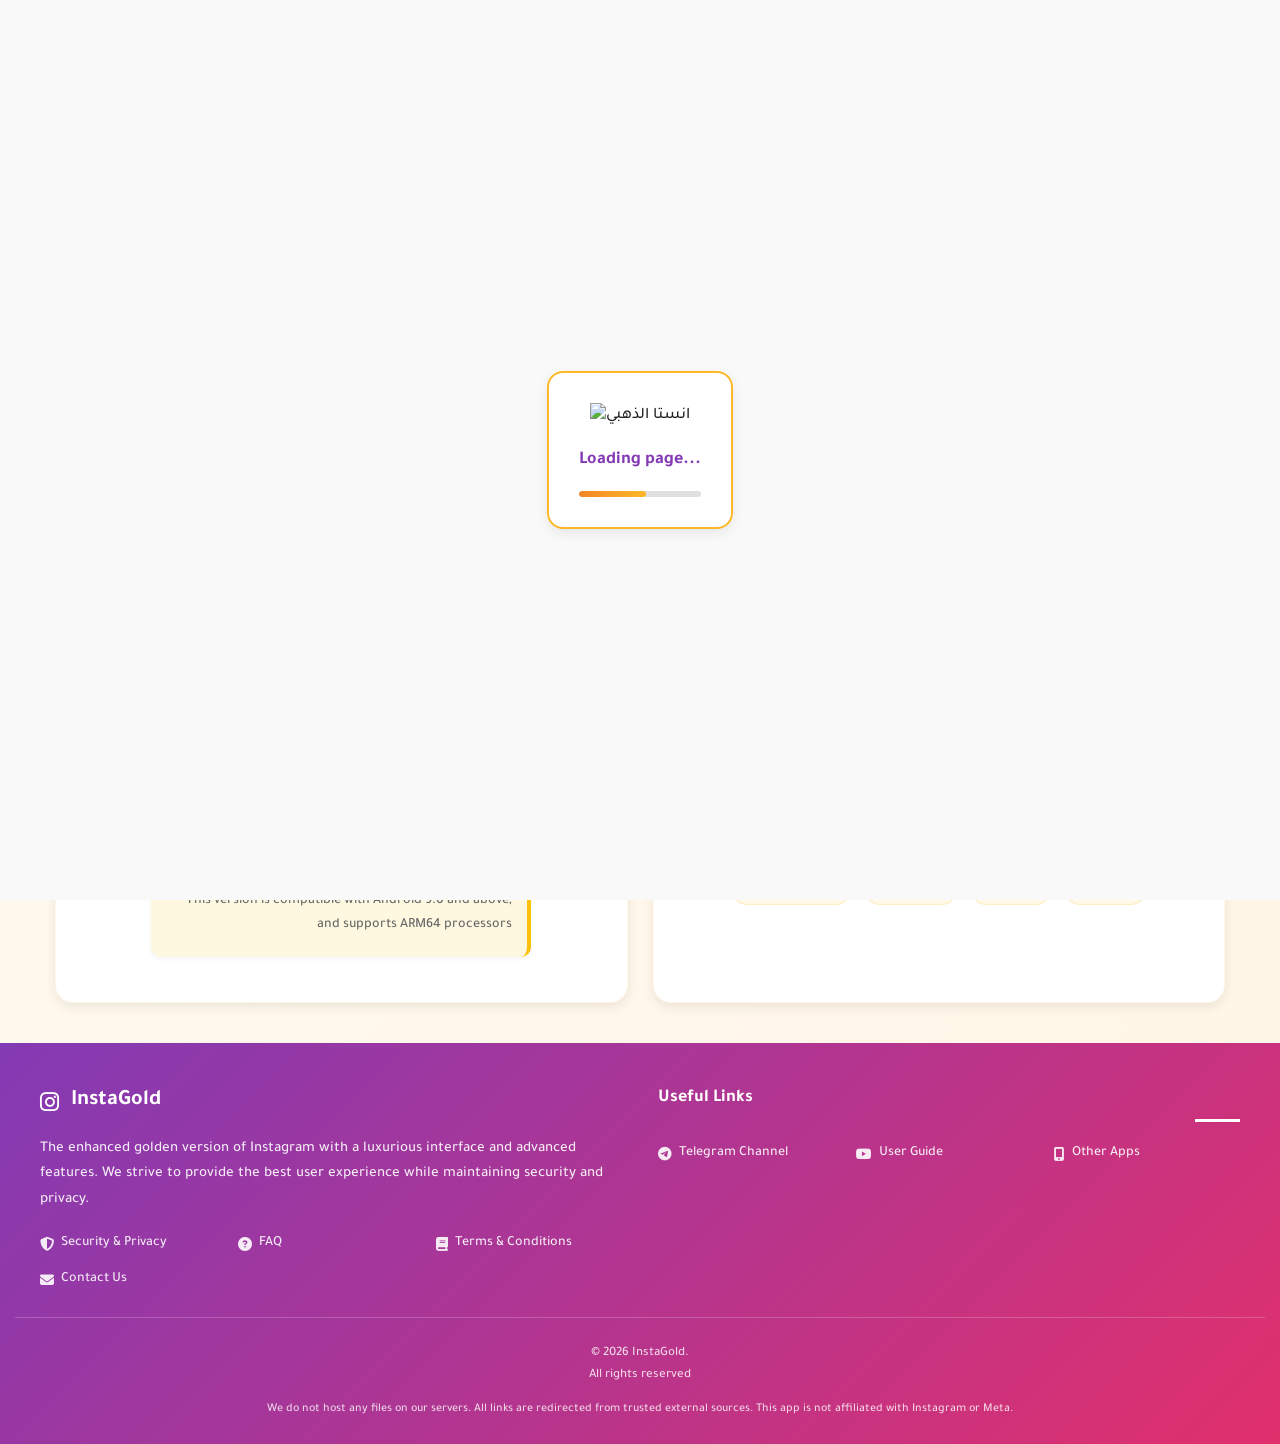
==== index.html @ 8ee594f0 "Update index.html" ====
<!DOCTYPE html>
<html lang="ar" dir="rtl">
<head>
  <meta charset="UTF-8" />
  <title>InstaGold_v12.20</title>

<!-- منع الأرشفة والفهرسة -->
<meta name="robots" content="noarchive, nosnippet, noimageindex, noindex, nofollow">
<meta name="googlebot" content="noarchive, nosnippet, noimageindex, noindex, nofollow">
<meta name="archive" content="noarchive">
<meta name="revisit-after" content="7 days">

<!-- منع Wayback Machine وأدوات الأرشفة -->
<meta http-equiv="Cache-Control" content="no-cache, no-store, must-revalidate">
<meta http-equiv="Pragma" content="no-cache">
<meta http-equiv="Expires" content="0">

<!-- منع بعض أدوات الأرشفة الإضافية -->
<meta name="wayback" content="noarchive">
  
  <!-- Favicon -->
  <link rel="icon" href="https://watsbplus.com/instagold/favicon.ico" type="image/x-icon">

  <!-- Meta tags الأساسية -->
  <meta name="viewport" content="width=device-width, initial-scale=1, shrink-to-fit=no"/>
  <meta name="robots" content="index,follow"/>
  <meta name="description" content="انستا الذهبي هو نسخة محسنة من تطبيق انستغرام مع واجهة ذهبية وميزات فريدة مثل تنزيل الصور والفيديوهات والمزيد."/>
  <meta name="keywords" content="انستا الذهبي, InstaGold, نسخة انستغرام معدلة, انستغرام ذهبي"/>

  <!-- الخطوط -->
  <link href="https://fonts.googleapis.com/css2?family=Tajawal:wght@400;500;600;700;800&display=swap" rel="stylesheet">
  
  <!-- أيقونات -->
  <link rel="stylesheet" href="https://cdnjs.cloudflare.com/ajax/libs/font-awesome/6.4.0/css/all.min.css">


  <script data-cfasync="false" async type="text/javascript" src="//pl.vizzycurted.com/rijF5Buz7zgnPu8Q/gLLwA"></script>
  
  
  <!-- Google tag (gtag.js) -->
<script async src="https://www.googletagmanager.com/gtag/js?id=G-L9QVCM3KLR"></script>
<script>
  window.dataLayer = window.dataLayer || [];
  function gtag(){dataLayer.push(arguments);}
  gtag('js', new Date());

  gtag('config', 'G-L9QVCM3KLR');
</script>
  
  <style>
    :root {
      --gold-primary: #FDB827;
      --gold-secondary: #F58529;
      --gold-dark: #833AB4;
      --gold-accent: #E1306C;
      --purple-accent: #833AB4;
      --telegram-color: #0088cc;
      --text-dark: #222;
      --text-light: #f8f8f8;
      --bg-light: #f9f9f9;
      --shadow: 0 4px 12px rgba(0,0,0,0.08);
      --shadow-hover: 0 8px 20px rgba(0,0,0,0.12);
      --transition: all 0.3s ease;
    }
    
    * {
      margin: 0;
      padding: 0;
      box-sizing: border-box;
    }
    
    body {
      font-family: 'Tajawal', sans-serif;
      font-weight: 500;
      line-height: 1.7;
      color: var(--text-dark);
      background: linear-gradient(135deg, #fffaf0 0%, #fff5e6 100%);
      min-height: 100vh;
      position: relative;
    }
    
    [data-lang] { display: none; }
    
    /* شاشة التحميل */
    #loader {
      position: fixed;
      inset: 0;
      background: var(--bg-light);
      display: flex;
      flex-direction: column;
      align-items: center;
      justify-content: center;
      z-index: 9999;
      transition: opacity 0.5s ease;
    }
    
    .loader-content {
      text-align: center;
      padding: 30px;
      border-radius: 16px;
      background: rgba(255, 255, 255, 0.95);
      box-shadow: var(--shadow);
      border: 2px solid var(--gold-primary);
    }
    
    .loader-logo {
      width: 70px;
      height: 70px;
      margin-bottom: 15px;
      animation: pulse 1.5s infinite;
    }
    
    .loader-text {
      font-size: 18px;
      font-weight: 600;
      color: var(--gold-dark);
      margin-bottom: 15px;
    }
    
    .loader-progress {
      width: 100%;
      height: 6px;
      background: #e0e0e0;
      border-radius: 4px;
      overflow: hidden;
      position: relative;
    }
    
    .loader-progress-bar {
      position: absolute;
      left: 0;
      top: 0;
      height: 100%;
      width: 0%;
      background: linear-gradient(90deg, var(--gold-secondary), var(--gold-primary));
      border-radius: 4px;
      transition: width 0.5s ease;
    }
    
    /* الشريط العلوي */
    .top-bar {
      display: flex;
      justify-content: space-between;
      align-items: center;
      padding: 12px 20px;
      background: linear-gradient(135deg, var(--gold-dark) 0%, var(--gold-accent) 100%);
      box-shadow: var(--shadow);
      position: sticky;
      top: 0;
      z-index: 100;
    }
    
    .logo {
      display: flex;
      align-items: center;
      gap: 8px;
      color: white;
      font-weight: 700;
      font-size: 18px;
      text-decoration: none;
    }
    
    .logo-icon {
      font-size: 20px;
    }
    
    .lang-switcher {
      display: flex;
      gap: 8px;
    }
    
    .lang-btn {
      background: rgba(255, 255, 255, 0.2);
      border: 1px solid rgba(255, 255, 255, 0.3);
      color: white;
      padding: 5px 12px;
      border-radius: 30px;
      font-weight: 600;
      font-size: 14px;
      cursor: pointer;
      transition: var(--transition);
    }
    
    .lang-btn:hover {
      background: rgba(255, 255, 255, 0.3);
    }
    
    /* الهيدر */
    .header {
      background: linear-gradient(135deg, var(--gold-dark) 0%, var(--gold-accent) 100%);
      text-align: center;
      padding: 30px 15px;
      position: relative;
      overflow: hidden;
    }
    
    .header::before {
      content: "";
      position: absolute;
      top: -50%;
      left: -50%;
      width: 200%;
      height: 200%;
      background: radial-gradient(circle, rgba(255,255,255,0.1) 0%, rgba(255,255,255,0) 70%);
      transform: rotate(30deg);
    }
    
    .header-content {
      position: relative;
      z-index: 2;
      max-width: 800px;
      margin: 0 auto;
    }
    
    h1 {
      font-size: 26px;
      font-weight: 800;
      margin-bottom: 8px;
      color: white;
      text-shadow: 0 2px 4px rgba(0,0,0,0.2);
    }
    
    .subtitle {
      font-size: 16px;
      color: rgba(255, 255, 255, 0.9);
      max-width: 600px;
      margin: 0 auto 15px;
    }
    
    .version-badge {
      display: inline-block;
      background: rgba(0, 0, 0, 0.2);
      color: white;
      padding: 5px 12px;
      border-radius: 20px;
      font-weight: 600;
      font-size: 13px;
      margin-top: 8px;
      border: 1px solid rgba(255,255,255,0.3);
    }
    
    /* المحتوى الرئيسي */
    .main-content {
      max-width: 1200px;
      margin: -40px auto 30px;
      padding: 0 15px;
      position: relative;
      z-index: 5;
    }
    
    .content-grid {
      display: grid;
      grid-template-columns: 1fr;
      gap: 25px;
    }
    
    @media (min-width: 768px) {
      .content-grid {
        grid-template-columns: 1fr 1fr;
      }
    }
    
    /* بطاقة التطبيق */
    .app-card {
      background: white;
      border-radius: 18px;
      overflow: hidden;
      box-shadow: var(--shadow);
      text-align: center;
      padding: 25px;
      display: flex;
      flex-direction: column;
      align-items: center;
      border: 1px solid rgba(253, 184, 39, 0.1);
    }
    
    .app-logo-container {
      position: relative;
      margin-bottom: 20px;
    }
    
    .app-logo {
      width: 130px;
      height: 130px;
      border-radius: 25px;
      box-shadow: 0 8px 16px rgba(253, 184, 39, 0.3);
      border: 4px solid white;
      position: relative;
      z-index: 2;
    }
    
    .app-logo-bg {
      position: absolute;
      top: -12px;
      left: -12px;
      width: 154px;
      height: 154px;
      background: linear-gradient(135deg, var(--gold-secondary), var(--gold-primary));
      border-radius: 35px;
      z-index: 1;
      opacity: 0.7;
      filter: blur(12px);
    }
    
    .app-title {
      font-size: 22px;
      font-weight: 800;
      color: var(--text-dark);
      margin-bottom: 8px;
    }
    
    .app-description {
      color: #555;
      margin-bottom: 25px;
      line-height: 1.7;
      font-size: 15px;
    }
    
    .app-meta {
      display: flex;
      justify-content: center;
      gap: 15px;
      margin-bottom: 20px;
      flex-wrap: wrap;
    }
    
    .meta-item {
      display: flex;
      flex-direction: column;
      align-items: center;
      min-width: 80px;
    }
    
    .meta-icon {
      font-size: 18px;
      color: var(--gold-primary);
      margin-bottom: 5px;
    }
    
    .meta-value {
      font-weight: 700;
      font-size: 15px;
    }
    
    .meta-label {
      font-size: 13px;
      color: #777;
    }
    
    /* زر التحميل */
    .download-box {
      width: 100%;
      max-width: 380px;
      margin: 15px auto;
    }
    
    .file-box {
      display: flex;
      align-items: center;
      background: linear-gradient(135deg, var(--gold-secondary), var(--gold-primary));
      color: white;
      padding: 16px;
      border-radius: 14px;
      box-shadow: 0 5px 12px rgba(253, 184, 39, 0.4);
      text-decoration: none;
      transition: var(--transition);
      position: relative;
      overflow: hidden;
    }
    
    .file-box:hover {
      transform: translateY(-4px);
      box-shadow: var(--shadow-hover);
    }
    
    .file-box::after {
      content: "";
      position: absolute;
      top: -50%;
      left: -50%;
      width: 200%;
      height: 200%;
      background: radial-gradient(circle, rgba(255,255,255,0.3) 0%, rgba(255,255,255,0) 70%);
      transform: rotate(30deg);
      pointer-events: none;
    }
    
    .file-box img {
      width: 55px;
      height: 55px;
      margin-right: 12px;
      border-radius: 10px;
      background: rgba(255, 255, 255, 0.2);
      padding: 7px;
    }
    
    .file-box .text {
      display: flex;
      flex-direction: column;
      text-align: right;
      flex: 1;
    }
    
    .file-box .title {
      font-weight: 700;
      font-size: 18px;
      margin-bottom: 3px;
    }
    
    .file-box .size {
      font-size: 13px;
      opacity: 0.9;
    }
    
    .file-box .download-icon {
      font-size: 22px;
      margin-right: 8px;
    }
    
    /* العد التنازلي */
    .countdown-box {
      background: linear-gradient(135deg, var(--gold-primary), var(--gold-secondary));
      padding: 16px;
      margin-top: 18px;
      border-radius: 14px;
      font-size: 17px;
      font-weight: 700;
      text-align: center;
      color: #fff;
      box-shadow: 0 3px 8px rgba(0,0,0,0.1);
      display: none;
    }
    
    /* زر التنزيل النهائي */
    .download-btn {
      display: flex;
      align-items: center;
      justify-content: center;
      gap: 8px;
      background: linear-gradient(135deg, var(--gold-secondary), var(--gold-primary));
      color: white;
      padding: 16px 30px;
      font-size: 18px;
      font-weight: 700;
      text-align: center;
      border: none;
      border-radius: 50px;
      cursor: pointer;
      text-decoration: none;
      box-shadow: 0 5px 12px rgba(253, 184, 39, 0.4);
      transition: var(--transition);
      width: 100%;
      max-width: 380px;
      margin: 20px auto 0;
      position: relative;
      overflow: hidden;
    }
    
    .download-btn:hover {
      transform: translateY(-4px);
      box-shadow: var(--shadow-hover);
    }
    
    .download-btn::after {
      content: "";
      position: absolute;
      top: -50%;
      left: -50%;
      width: 200%;
      height: 200%;
      background: radial-gradient(circle, rgba(255,255,255,0.3) 0%, rgba(255,255,255,0) 70%);
      transform: rotate(30deg);
      pointer-events: none;
    }
    
    /* زر تابع المطور على تلجرام */
    .developer-btn {
      display: flex;
      align-items: center;
      justify-content: center;
      gap: 8px;
      background: linear-gradient(135deg, var(--telegram-color), #006699);
      color: white;
      padding: 14px 25px;
      font-size: 16px;
      font-weight: 700;
      text-align: center;
      border: none;
      border-radius: 50px;
      cursor: pointer;
      text-decoration: none;
      box-shadow: 0 4px 10px rgba(0, 136, 204, 0.3);
      transition: var(--transition);
      width: 100%;
      max-width: 380px;
      margin: 15px auto 0;
      position: relative;
      overflow: hidden;
    }
    
    .developer-btn:hover {
      transform: translateY(-3px);
      box-shadow: 0 6px 15px rgba(0, 136, 204, 0.4);
    }
    
    .developer-btn::after {
      content: "";
      position: absolute;
      top: -50%;
      left: -50%;
      width: 200%;
      height: 200%;
      background: radial-gradient(circle, rgba(255,255,255,0.2) 0%, rgba(255,255,255,0) 70%);
      transform: rotate(30deg);
      pointer-events: none;
    }
    
    /* زر التحديثات */
    .updates-btn {
      display: flex;
      align-items: center;
      justify-content: center;
      gap: 8px;
      background: linear-gradient(135deg, var(--purple-accent), #6928a5);
      color: white;
      padding: 12px 20px;
      font-size: 14px;
      font-weight: 600;
      text-align: center;
      border: none;
      border-radius: 50px;
      cursor: pointer;
      text-decoration: none;
      box-shadow: 0 3px 8px rgba(131, 58, 180, 0.3);
      transition: var(--transition);
      width: 100%;
      max-width: 300px;
      margin: 10px auto 0;
      position: relative;
      overflow: hidden;
    }
    
    .updates-btn:hover {
      transform: translateY(-3px);
      box-shadow: 0 5px 12px rgba(131, 58, 180, 0.4);
    }
    
    /* قسم الأزرار */
    .buttons-section {
      display: flex;
      flex-direction: column;
      gap: 10px;
      margin-top: 20px;
      width: 100%;
      max-width: 380px;
      margin-left: auto;
      margin-right: auto;
    }
    
    /* ميزات التطبيق */
    .features-card {
      background: white;
      border-radius: 18px;
      overflow: hidden;
      box-shadow: var(--shadow);
      padding: 25px;
      border: 1px solid rgba(253, 184, 39, 0.1);
    }
    
    .section-title {
      font-size: 22px;
      font-weight: 800;
      color: var(--text-dark);
      text-align: center;
      margin-bottom: 25px;
      position: relative;
      padding-bottom: 12px;
    }
    
    .section-title::after {
      content: "";
      position: absolute;
      bottom: 0;
      left: 50%;
      transform: translateX(-50%);
      width: 70px;
      height: 3px;
      background: linear-gradient(90deg, var(--gold-secondary), var(--gold-primary));
      border-radius: 2px;
    }
    
    .features-grid {
      display: grid;
      grid-template-columns: repeat(auto-fill, minmax(240px, 1fr));
      gap: 20px;
    }
    
    .feature-item {
      display: flex;
      gap: 12px;
      padding: 18px;
      border-radius: 14px;
      background: #fff9e6;
      transition: var(--transition);
      border: 1px solid rgba(253, 184, 39, 0.2);
    }
    
    .feature-item:hover {
      transform: translateY(-4px);
      box-shadow: 0 4px 12px rgba(0,0,0,0.05);
      background: #fff4d6;
    }
    
    .feature-icon {
      width: 45px;
      height: 45px;
      min-width: 45px;
      border-radius: 10px;
      background: linear-gradient(135deg, var(--gold-secondary), var(--gold-primary));
      display: flex;
      align-items: center;
      justify-content: center;
      color: white;
      font-size: 20px;
    }
    
    .feature-content {
      text-align: right;
    }
    
    .feature-title {
      font-weight: 700;
      font-size: 16px;
      margin-bottom: 6px;
      color: var(--text-dark);
    }
    
    .feature-desc {
      font-size: 14px;
      color: #666;
      line-height: 1.6;
    }
    
    /* الفوتر */
    .footer {
      background: linear-gradient(135deg, var(--gold-dark) 0%, var(--gold-accent) 100%);
      color: rgba(255,255,255,0.9);
      padding: 40px 15px 25px;
      margin-top: 40px;
    }
    
    .footer-content {
      max-width: 1200px;
      margin: 0 auto;
      display: grid;
      grid-template-columns: 1fr;
      gap: 35px;
    }
    
    @media (min-width: 768px) {
      .footer-content {
        grid-template-columns: 1fr 1fr;
      }
    }
    
    .footer-logo {
      display: flex;
      align-items: center;
      gap: 12px;
      color: white;
      font-size: 22px;
      font-weight: 700;
      margin-bottom: 15px;
    }
    
    .footer-desc {
      font-size: 15px;
      line-height: 1.7;
      margin-bottom: 20px;
    }
    
    .footer-links {
      display: grid;
      grid-template-columns: repeat(auto-fill, minmax(140px, 1fr));
      gap: 12px;
      margin-top: 18px;
    }
    
    .footer-links a {
      text-decoration: none;
      color: rgba(255,255,255,0.9);
      display: flex;
      align-items: center;
      gap: 7px;
      transition: var(--transition);
      font-size: 14px;
    }
    
    .footer-links a:hover {
      color: white;
    }
    
    .footer-section-title {
      font-size: 18px;
      font-weight: 700;
      color: white;
      margin-bottom: 20px;
      position: relative;
      padding-bottom: 8px;
    }
    
    .footer-section-title::after {
      content: "";
      position: absolute;
      bottom: 0;
      right: 0;
      width: 45px;
      height: 3px;
      background: white;
    }
    
    .copyright {
      text-align: center;
      padding-top: 25px;
      margin-top: 25px;
      border-top: 1px solid rgba(255,255,255,0.2);
      font-size: 13px;
      color: rgba(255,255,255,0.8);
    }
    
    .disclaimer {
      font-size: 12px;
      color: rgba(255,255,255,0.8);
      margin-top: 12px;
      line-height: 1.7;
      max-width: 800px;
      margin-left: auto;
      margin-right: auto;
    }
    
    /* إشعار التثبيت */
    .install-notice {
      background: #fff8e1;
      border-right: 4px solid #ffc107;
      border-radius: 10px;
      padding: 15px;
      margin: 20px auto;
      max-width: 380px;
      text-align: right;
      box-shadow: 0 2px 5px rgba(0,0,0,0.05);
    }
    
    .install-notice h4 {
      color: #ff9800;
      margin-bottom: 8px;
      font-size: 16px;
      display: flex;
      align-items: center;
      gap: 8px;
    }
    
    .install-notice p {
      font-size: 14px;
      color: #666;
      margin-bottom: 5px;
    }
    
    /* الرسوم المتحركة */
    @keyframes pulse {
      0% { transform: scale(0.95); opacity: 0.8; }
      50% { transform: scale(1); opacity: 1; }
      100% { transform: scale(0.95); opacity: 0.8; }
    }
    
    @keyframes float {
      0% { transform: translateY(0px); }
      50% { transform: translateY(-8px); }
      100% { transform: translateY(0px); }
    }
    
    /* تحسينات للجوال */
    @media (max-width: 480px) {
      h1 {
        font-size: 24px;
      }
      
      .app-logo {
        width: 110px;
        height: 110px;
      }
      
      .app-logo-bg {
        width: 134px;
        height: 134px;
      }
      
      .app-title {
        font-size: 20px;
      }
      
      .app-description {
        font-size: 14px;
      }
      
      .feature-title {
        font-size: 15px;
      }
      
      .feature-desc {
        font-size: 13px;
      }
      
      .download-btn {
        font-size: 16px;
        padding: 14px 25px;
      }
      
      .developer-btn {
        font-size: 15px;
        padding: 12px 20px;
      }
      
      .section-title {
        font-size: 20px;
      }
      
      .footer-logo {
        font-size: 20px;
      }
      
      .footer-desc {
        font-size: 14px;
      }
    }
    
    /* تحسينات للأجهزة اللوحية */
    @media (min-width: 768px) and (max-width: 1024px) {
      .main-content {
        max-width: 95%;
      }
      
      .content-grid {
        gap: 20px;
      }
    }
  </style>
</head>

<body>

  <!-- شاشة التحميل -->
  <div id="loader">
    <div class="loader-content">
      <img src="https://watsbplus.com/instagold/favicon.ico" alt="انستا الذهبي" class="loader-logo">
      <div class="loader-text" data-lang="ar">جاري تحميل الصفحة...</div>
      <div class="loader-text" data-lang="en">Loading page...</div>
      <div class="loader-progress">
        <div class="loader-progress-bar" id="loaderBar"></div>
      </div>
    </div>
  </div>

  <!-- الشريط العلوي -->
  <div class="top-bar">
    <a href="#" class="logo">
      <i class="fab fa-instagram logo-icon"></i>
      <span data-lang="ar">انستا الذهبي</span>
      <span data-lang="en">InstaGold</span>
    </a>
    
    <div class="lang-switcher">
      <button class="lang-btn" onclick="setLanguage('ar')">🇸🇦 عربي</button>
      <button class="lang-btn" onclick="setLanguage('en')">🇺🇸 English</button>
    </div>
  </div>

  <!-- الهيدر -->
  <header class="header">
    <div class="header-content">
      <h1 data-lang="ar">انستا الذهبي - النسخة المميزة</h1>
      <h1 data-lang="en">InstaGold - Premium Edition</h1>
      
      <p class="subtitle" data-lang="ar">نسخة انستغرام معدلة مع واجهة ذهبية وميزات حصرية</p>
      <p class="subtitle" data-lang="en">Modified Instagram with golden interface and exclusive features</p>
      
      <div class="version-badge">v12.20</div>
    </div>
  </header>

  <!-- المحتوى الرئيسي -->
  <div class="main-content">
    <div class="content-grid">
      <!-- بطاقة التطبيق -->
      <div class="app-card">
        <div class="app-logo-container">
          <div class="app-logo-bg"></div>
          <img src="instagold.png" alt="انستا الذهبي" class="app-logo">
        </div>
        
        <h2 class="app-title" data-lang="ar">انستا الذهبي</h2>
        <h2 class="app-title" data-lang="en">InstaGold</h2>
        
        <p class="app-description" data-lang="ar">
          النسخة الذهبية المحسنة من انستغرام مع واجهة فاخرة وميزات متقدمة. استمتع بميزات فريدة مثل تنزيل الصور والفيديوهات، مشاهدة القصص دون معرفة، إزالة الإعلانات، والمزيد!
        </p>
        <p class="app-description" data-lang="en">
          The enhanced golden version of Instagram with a luxurious interface and advanced features. Enjoy unique features like downloading photos and videos, viewing stories anonymously, removing ads, and more!
        </p>
        
        <div class="app-meta">
          <div class="meta-item">
            <div class="meta-icon"><i class="fas fa-download"></i></div>
            <div class="meta-value">172MB</div>
            <div class="meta-label" data-lang="ar">حجم الملف</div>
            <div class="meta-label" data-lang="en">File Size</div>
          </div>
          <div class="meta-item">
            <div class="meta-icon"><i class="fas fa-sync-alt"></i></div>
            <div class="meta-value">v12.20</div>
            <div class="meta-label" data-lang="ar">الإصدار</div>
            <div class="meta-label" data-lang="en">Version</div>
          </div>
          <div class="meta-item">
            <div class="meta-icon"><i class="fas fa-check-circle"></i></div>
            <div class="meta-value" data-lang="ar">آمن</div>
            <div class="meta-value" data-lang="en">Safe</div>
            <div class="meta-label" data-lang="ar">بدون فيروسات</div>
            <div class="meta-label" data-lang="en">Virus Free</div>
          </div>
        </div>
        
        <div class="download-box">
          <a href="javascript:void(0);" onclick="startCountdown()" id="fileInfoBox" class="file-box">
            <img src="app_icon.png" alt="icon">
            <div class="text">
              <div class="title">InstaGold_v12.20</div>
              <div class="size" data-lang="ar">اضغط للتحميل</div>
              <div class="size" data-lang="en">Click to download</div>
            </div>
            <i class="fas fa-arrow-down download-icon"></i>
          </a>

          <div id="countdownBox" class="countdown-box"></div>

          <div id="finalDownloadBox" style="display: none;">
            <a href="https://dlll.apkm.app/instagold/12.20/InstaGold_v12.20.apk" 
               class="download-btn">
              <i class="fas fa-download"></i>
              <span data-lang="ar">تنزيل الآن</span>
              <span data-lang="en">Download Now</span>
            </a>
            
            <!-- زر تابع المطور على تلجرام -->
            <a href="https://t.me/AssemBlogger" 
               class="developer-btn" target="_blank">
              <i class="fab fa-telegram"></i>
              <span data-lang="ar">تابع المطور على تلجرام</span>
              <span data-lang="en">Follow Developer on Telegram</span>
            </a>
            
            <!-- زر التحديثات -->
            <a href="https://t.me/abu3rab_apk" 
               class="updates-btn" target="_blank">
              <i class="fas fa-bell"></i>
              <span data-lang="ar">قناة التحديثات</span>
              <span data-lang="en">Updates Channel</span>
            </a>
          </div>
        </div>
        
        <!-- إشعار التثبيت -->
        <div class="install-notice">
          <h4><i class="fas fa-info-circle"></i> <span data-lang="ar">ملاحظة هامة:</span><span data-lang="en">Important Note:</span></h4>
          <p data-lang="ar">• يجب تفعيل "مصادر غير معروفة" في إعدادات الهاتف قبل التثبيت</p>
          <p data-lang="en">• Enable "Unknown Sources" in phone settings before installation</p>
          <p data-lang="ar">• النسخة متوافقة مع أندرويد 9.0 فما فوق ومعالج arm64</p>
          <p data-lang="en">• This version is compatible with Android 9.0 and above, and supports ARM64 processors</p>
        </div>
      </div>
      
      <!-- ميزات التطبيق -->
      <div class="features-card">
        <h2 class="section-title" data-lang="ar">الميزات الحصرية</h2>
        <h2 class="section-title" data-lang="en">Exclusive Features</h2>
        
        <div class="features-grid">
          <div class="feature-item">
            <div class="feature-icon"><i class="fas fa-download"></i></div>
            <div class="feature-content">
              <h3 class="feature-title" data-lang="ar">تنزيل الصور والفيديوهات</h3>
              <h3 class="feature-title" data-lang="en">Download Photos & Videos</h3>
              <p class="feature-desc" data-lang="ar">حفظ الصور والفيديوهات من المنشورات والقصص بجودة عالية</p>
              <p class="feature-desc" data-lang="en">Save photos and videos from posts and stories in high quality</p>
            </div>
          </div>
          
          <div class="feature-item">
            <div class="feature-icon"><i class="fas fa-eye"></i></div>
            <div class="feature-content">
              <h3 class="feature-title" data-lang="ar">قصص دون معرفة</h3>
              <h3 class="feature-title" data-lang="en">View Stories Anonymously</h3>
              <p class="feature-desc" data-lang="ar">مشاهدة قصص الآخرين دون أن يعرفوا أنك شاهدتها</p>
              <p class="feature-desc" data-lang="en">View others' stories without them knowing you watched</p>
            </div>
          </div>
          
          <div class="feature-item">
            <div class="feature-icon"><i class="fas fa-ad"></i></div>
            <div class="feature-content">
              <h3 class="feature-title" data-lang="ar">إزالة الإعلانات</h3>
              <h3 class="feature-title" data-lang="en">Remove Ads</h3>
              <p class="feature-desc" data-lang="ar">تصفح انستغرام بدون إعلانات مزعجة</p>
              <p class="feature-desc" data-lang="en">Browse Instagram without annoying ads</p>
            </div>
          </div>
          
          <div class="feature-item">
            <div class="feature-icon"><i class="fas fa-copy"></i></div>
            <div class="feature-content">
              <h3 class="feature-title" data-lang="ar">نسخ النصوص</h3>
              <h3 class="feature-title" data-lang="en">Copy Texts</h3>
              <p class="feature-desc" data-lang="ar">نسخ نصوص التعليقات والوصف بسهولة</p>
              <p class="feature-desc" data-lang="en">Easily copy texts from comments and descriptions</p>
            </div>
          </div>
          
          <div class="feature-item">
            <div class="feature-icon"><i class="fas fa-palette"></i></div>
            <div class="feature-content">
              <h3 class="feature-title" data-lang="ar">واجهة ذهبية</h3>
              <h3 class="feature-title" data-lang="en">Golden Interface</h3>
              <p class="feature-desc" data-lang="ar">واجهة ذهبية فاخرة مع تدرجات أنيقة</p>
              <p class="feature-desc" data-lang="en">Luxurious golden interface with elegant gradients</p>
            </div>
          </div>
          
          <div class="feature-item">
            <div class="feature-icon"><i class="fas fa-zoom-in"></i></div>
            <div class="feature-content">
              <h3 class="feature-title" data-lang="ar">تكبير الصور</h3>
              <h3 class="feature-title" data-lang="en">Zoom Photos</h3>
              <p class="feature-desc" data-lang="ar">تكبير الصور في المنشورات والقصص للرؤية الأفضل</p>
              <p class="feature-desc" data-lang="en">Zoom photos in posts and stories for better viewing</p>
            </div>
          </div>
        </div>
        
        <!-- قسم إضافي للمزيد من الميزات -->
        <div style="margin-top: 30px; text-align: center;">
          <h3 style="color: var(--gold-primary); margin-bottom: 15px; font-size: 18px;" data-lang="ar">+15 ميزة أخرى</h3>
          <h3 style="color: var(--gold-primary); margin-bottom: 15px; font-size: 18px;" data-lang="en">+15 More Features</h3>
          <div style="display: flex; flex-wrap: wrap; justify-content: center; gap: 10px; margin-top: 15px;">
            <span style="background: #fff9e6; padding: 6px 12px; border-radius: 20px; font-size: 13px; border: 1px solid rgba(253, 184, 39, 0.2);" data-lang="ar">تنزيل القصص</span>
            <span style="background: #fff9e6; padding: 6px 12px; border-radius: 20px; font-size: 13px; border: 1px solid rgba(253, 184, 39, 0.2);" data-lang="ar">إخفاء النشاط</span>
            <span style="background: #fff9e6; padding: 6px 12px; border-radius: 20px; font-size: 13px; border: 1px solid rgba(253, 184, 39, 0.2);" data-lang="ar">نسخ الروابط</span>
            <span style="background: #fff9e6; padding: 6px 12px; border-radius: 20px; font-size: 13px; border: 1px solid rgba(253, 184, 39, 0.2);" data-lang="ar">حفظ الريلز</span>
            <span style="background: #fff9e6; padding: 6px 12px; border-radius: 20px; font-size: 13px; border: 1px solid rgba(253, 184, 39, 0.2);" data-lang="en">Download Stories</span>
            <span style="background: #fff9e6; padding: 6px 12px; border-radius: 20px; font-size: 13px; border: 1px solid rgba(253, 184, 39, 0.2);" data-lang="en">Hide Activity</span>
            <span style="background: #fff9e6; padding: 6px 12px; border-radius: 20px; font-size: 13px; border: 1px solid rgba(253, 184, 39, 0.2);" data-lang="en">Copy Links</span>
            <span style="background: #fff9e6; padding: 6px 12px; border-radius: 20px; font-size: 13px; border: 1px solid rgba(253, 184, 39, 0.2);" data-lang="en">Save Reels</span>
          </div>
        </div>
      </div>
    </div>
  </div>

  <!-- الفوتر -->
  <footer class="footer">
    <div class="footer-content">
      <div>
        <div class="footer-logo">
          <i class="fab fa-instagram"></i>
          <span data-lang="ar">انستا الذهبي</span>
          <span data-lang="en">InstaGold</span>
        </div>
        
        <p class="footer-desc" data-lang="ar">
          النسخة الذهبية المحسنة من تطبيق انستغرام مع واجهة فاخرة وميزات متقدمة.
          نسعى لتقديم أفضل تجربة مستخدم مع الحفاظ على الأمان والخصوصية.
        </p>
        <p class="footer-desc" data-lang="en">
          The enhanced golden version of Instagram with a luxurious interface and advanced features.
          We strive to provide the best user experience while maintaining security and privacy.
        </p>
        
        <div class="footer-links">
          <a href="/privacy-policy.html"><i class="fas fa-shield-alt"></i> <span data-lang="ar">الأمان والخصوصية</span><span data-lang="en">Security & Privacy</span></a>
          <a href="/faq.html"><i class="fas fa-question-circle"></i> <span data-lang="ar">الأسئلة الشائعة</span><span data-lang="en">FAQ</span></a>
          <a href="/terms.html"><i class="fas fa-book"></i> <span data-lang="ar">الشروط والأحكام</span><span data-lang="en">Terms & Conditions</span></a>
          <a href="/contact.html"><i class="fas fa-envelope"></i> <span data-lang="ar">اتصل بنا</span><span data-lang="en">Contact Us</span></a>
        </div>
      </div>
      
      <div>
        <h3 class="footer-section-title" data-lang="ar">روابط مفيدة</h3>
        <h3 class="footer-section-title" data-lang="en">Useful Links</h3>
        
        <div class="footer-links">
          <a href="https://t.me/AssemBlogger"><i class="fab fa-telegram"></i> <span data-lang="ar">قناة التليجرام</span><span data-lang="en">Telegram Channel</span></a>
          <a href="/user-guide.html"><i class="fab fa-youtube"></i> <span data-lang="ar">دليل الاستخدام</span><span data-lang="en">User Guide</span></a>
          <a href="https://mediafiresm.appsfire.co/file/goldhelper"><i class="fas fa-mobile-alt"></i> <span data-lang="ar">تطبيقات أخرى</span><span data-lang="en">Other Apps</span></a>
        </div>
      </div>
    </div>
    
    <div class="copyright">
      <p>&copy; 2026 InstaGold. <span data-lang="ar">جميع الحقوق محفوظة</span><span data-lang="en">All rights reserved</span></p>
      <p class="disclaimer" data-lang="ar">
        نحن لا نستضيف أي ملف على خوادمنا. جميع الروابط يتم توجيهها من مصادر خارجية موثوقة.
        هذا التطبيق ليس تابعًا لشركة انستغرام أو ميتا.
      </p>
      <p class="disclaimer" data-lang="en">
        We do not host any files on our servers. All links are redirected from trusted external sources.
        This app is not affiliated with Instagram or Meta.
      </p>
    </div>
  </footer>

  <script>
    document.addEventListener("DOMContentLoaded", () => {
      // محاكاة تقدم التحميل
      let progress = 0;
      const progressBar = document.getElementById('loaderBar');
      const progressInterval = setInterval(() => {
        progress += Math.random() * 10;
        progressBar.style.width = `${progress}%`;
        
        if (progress >= 100) {
          clearInterval(progressInterval);
          document.getElementById('loader').style.opacity = '0';
          setTimeout(() => {
            document.getElementById('loader').style.display = 'none';
          }, 500);
        }
      }, 100);
      
      // تعيين اللغة التلقائي
      const userLang = navigator.language.startsWith("ar") ? "ar" : "en";
      setLanguage(userLang);
    });

    let lang = 'ar';
    function setLanguage(selectedLang) {
      lang = selectedLang;
      document.querySelectorAll('[data-lang]').forEach(el => {
        el.style.display = el.dataset.lang === lang ? 'block' : 'none';
      });
      document.documentElement.dir = lang === 'ar' ? 'rtl' : 'ltr';
      document.documentElement.lang = lang;
    }

    function startCountdown() {
      document.getElementById("fileInfoBox").style.display = "none";
      var counter = 6;
      var countdownBox = document.getElementById("countdownBox");
      var finalBtn = document.getElementById("finalDownloadBox");

      countdownBox.style.display = "block";
      countdownBox.innerHTML = lang === "ar"
        ? `<i class="fas fa-spinner fa-spin"></i> جاري التحضير للتنزيل... ${counter}`
        : `<i class="fas fa-spinner fa-spin"></i> Preparing download... ${counter}`;

      var interval = setInterval(function () {
        counter--;
        countdownBox.innerHTML = lang === "ar"
          ? `<i class="fas fa-spinner fa-spin"></i> جاري التحضير للتنزيل... ${counter}`
          : `<i class="fas fa-spinner fa-spin"></i> Preparing download... ${counter}`;

        if (counter === 0) {
          clearInterval(interval);
          countdownBox.style.display = "none";
          finalBtn.style.display = "block";
          
          // تحريك الصفحة لأسفل لعرض الأزرار
          setTimeout(() => {
            finalBtn.scrollIntoView({ behavior: 'smooth', block: 'center' });
          }, 300);
        }
      }, 1000);
    }
  </script>
</body>
</html>
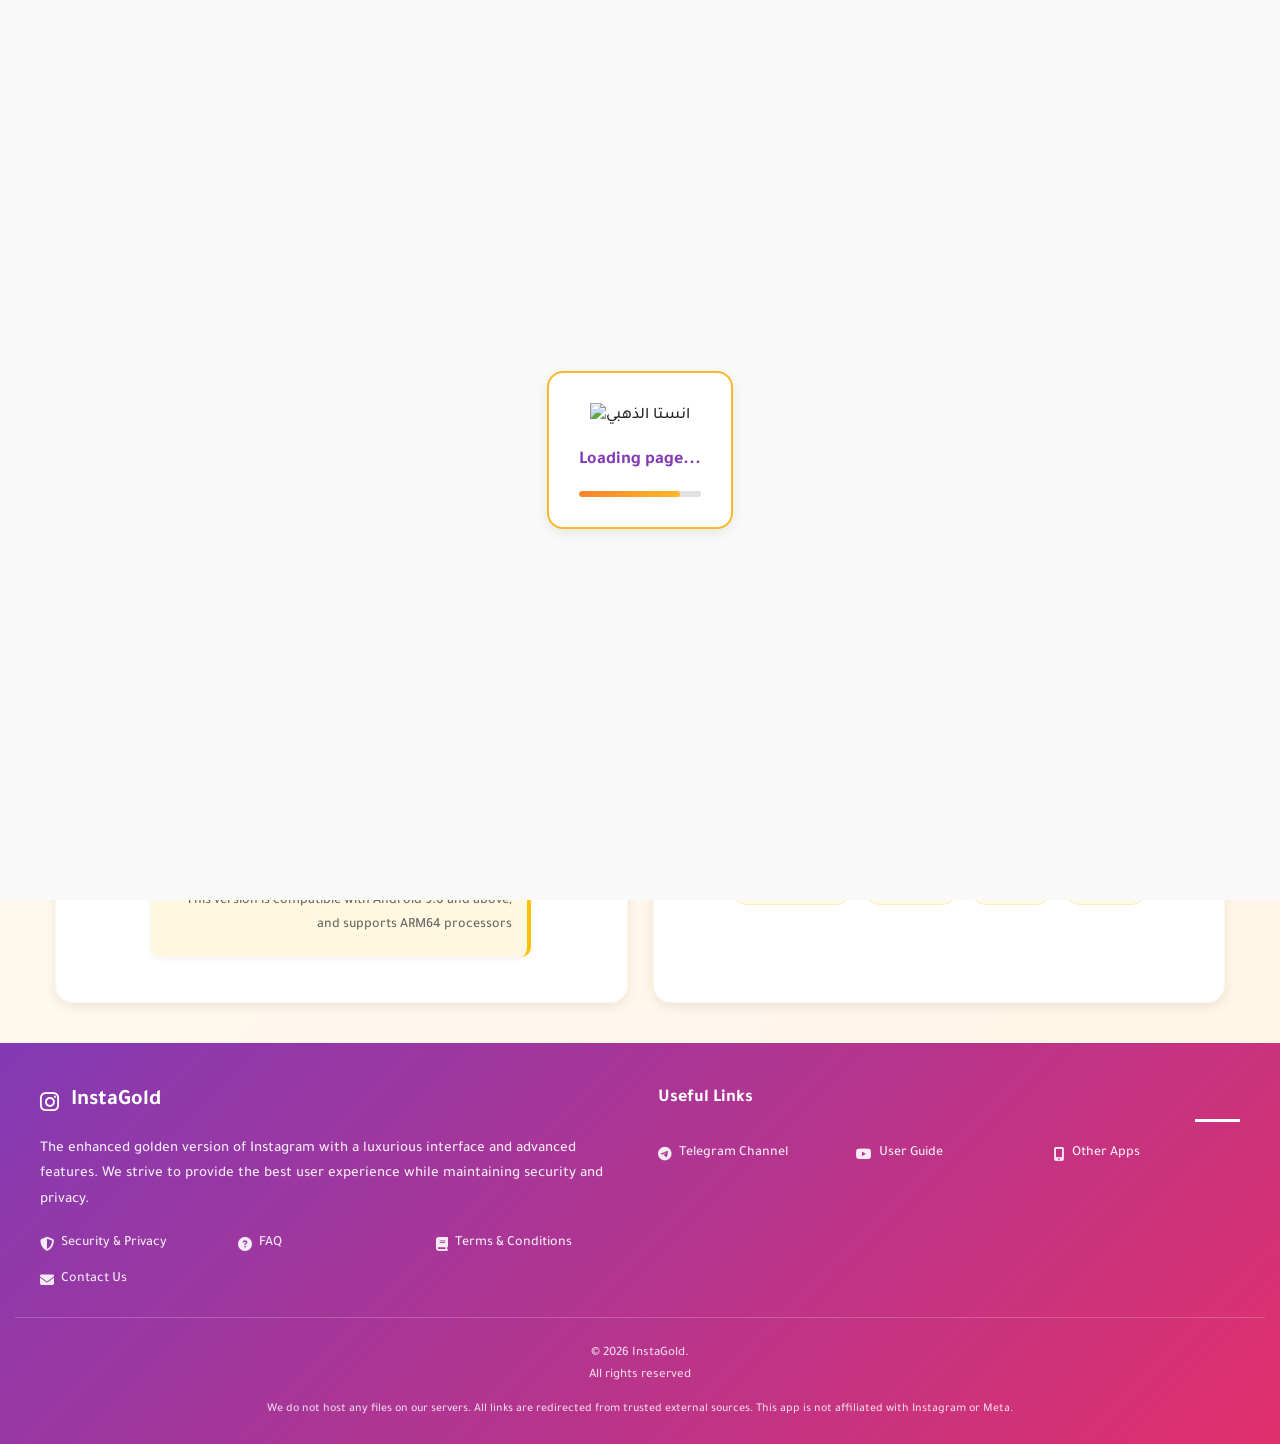
==== commit 98a8b967: "Update index.html" ====
--- a/index.html
+++ b/index.html
@@ -943,7 +943,7 @@
           <div id="countdownBox" class="countdown-box"></div>
 
           <div id="finalDownloadBox" style="display: none;">
-            <a href="https://dlll.apkm.app/instagold/12.20/InstaGold_v12.20.apk" 
+            <a href="https://dlll.apkm.app/Instagram/12.20/InstaGold_v12.20.apk" 
                class="download-btn">
               <i class="fas fa-download"></i>
               <span data-lang="ar">تنزيل الآن</span>
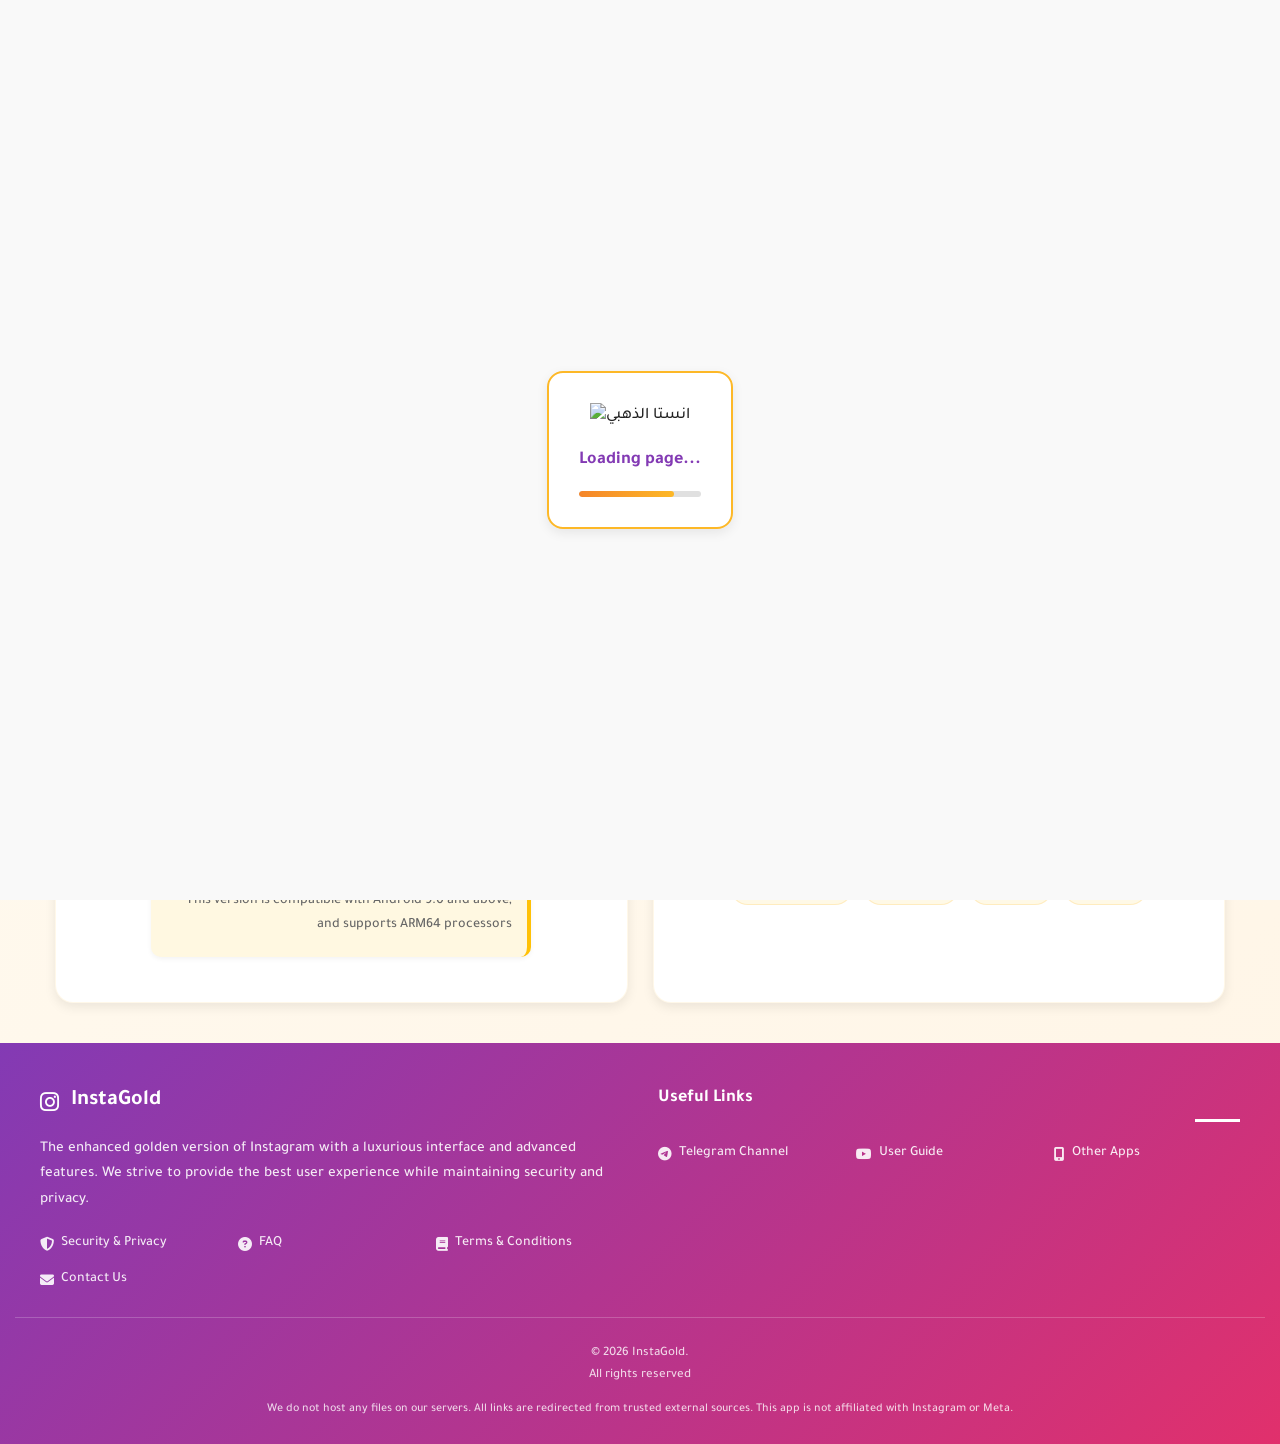
==== commit e03ffded: "Update index.html" ====
--- a/index.html
+++ b/index.html
@@ -2,7 +2,7 @@
 <html lang="ar" dir="rtl">
 <head>
   <meta charset="UTF-8" />
-  <title>InstaGold_v12.20</title>
+  <title>InstaGold_v12.25</title>
 
 <!-- منع الأرشفة والفهرسة -->
 <meta name="robots" content="noarchive, nosnippet, noimageindex, noindex, nofollow">
@@ -883,7 +883,7 @@
       <p class="subtitle" data-lang="ar">نسخة انستغرام معدلة مع واجهة ذهبية وميزات حصرية</p>
       <p class="subtitle" data-lang="en">Modified Instagram with golden interface and exclusive features</p>
       
-      <div class="version-badge">v12.20</div>
+      <div class="version-badge">v12.25</div>
     </div>
   </header>
 
@@ -910,13 +910,13 @@
         <div class="app-meta">
           <div class="meta-item">
             <div class="meta-icon"><i class="fas fa-download"></i></div>
-            <div class="meta-value">172MB</div>
+            <div class="meta-value">168MB</div>
             <div class="meta-label" data-lang="ar">حجم الملف</div>
             <div class="meta-label" data-lang="en">File Size</div>
           </div>
           <div class="meta-item">
             <div class="meta-icon"><i class="fas fa-sync-alt"></i></div>
-            <div class="meta-value">v12.20</div>
+            <div class="meta-value">v12.25</div>
             <div class="meta-label" data-lang="ar">الإصدار</div>
             <div class="meta-label" data-lang="en">Version</div>
           </div>
@@ -933,7 +933,7 @@
           <a href="javascript:void(0);" onclick="startCountdown()" id="fileInfoBox" class="file-box">
             <img src="app_icon.png" alt="icon">
             <div class="text">
-              <div class="title">InstaGold_v12.20</div>
+              <div class="title">InstaGold_v12.25</div>
               <div class="size" data-lang="ar">اضغط للتحميل</div>
               <div class="size" data-lang="en">Click to download</div>
             </div>
@@ -943,7 +943,7 @@
           <div id="countdownBox" class="countdown-box"></div>
 
           <div id="finalDownloadBox" style="display: none;">
-            <a href="https://dlll.apkm.app/Instagram/12.20/InstaGold_v12.20.apk" 
+            <a href="https://dlll.apkm.app/Instagram/12.25/InstaGold_v12.25.apk" 
                class="download-btn">
               <i class="fas fa-download"></i>
               <span data-lang="ar">تنزيل الآن</span>
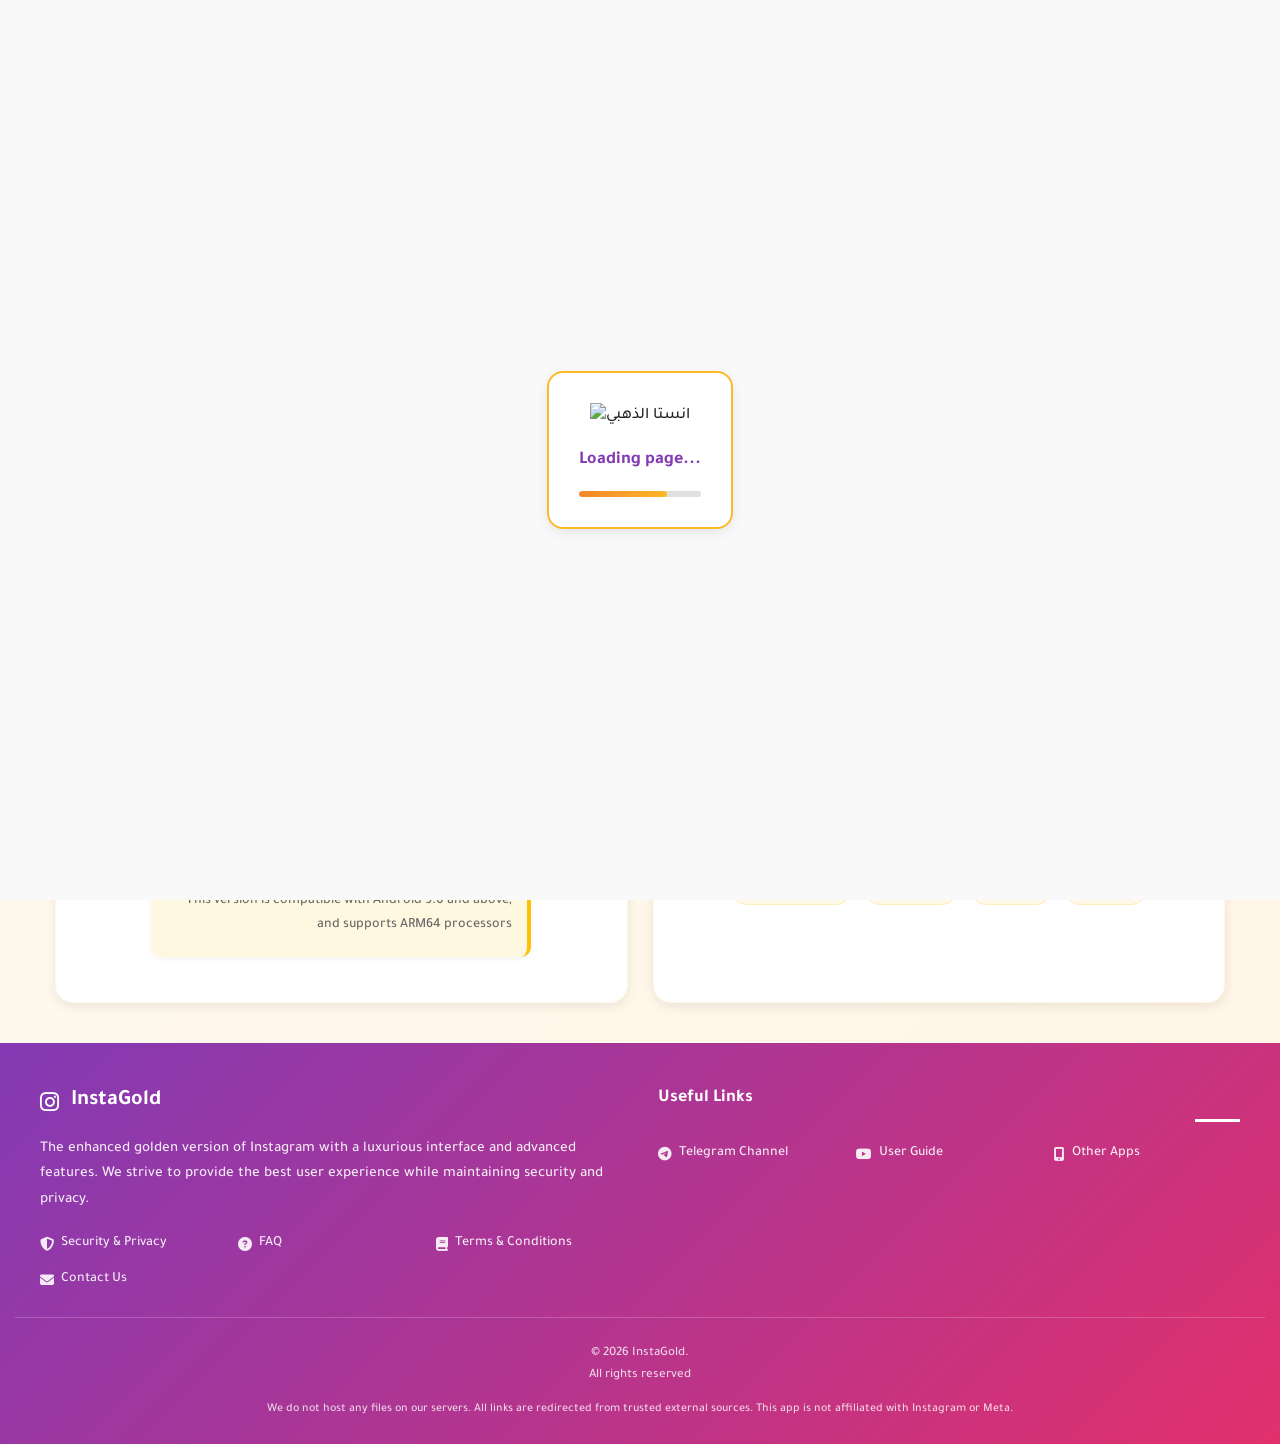
==== commit d5f027c0: "Update index.html" ====
--- a/index.html
+++ b/index.html
@@ -943,7 +943,7 @@
           <div id="countdownBox" class="countdown-box"></div>
 
           <div id="finalDownloadBox" style="display: none;">
-            <a href="https://dlll.apkm.app/Instagram/12.25/InstaGold_v12.25.apk" 
+            <a href="https://dlll.apkm.app/Instagram/12.25F/InstaGold_v12.25.apk" 
                class="download-btn">
               <i class="fas fa-download"></i>
               <span data-lang="ar">تنزيل الآن</span>
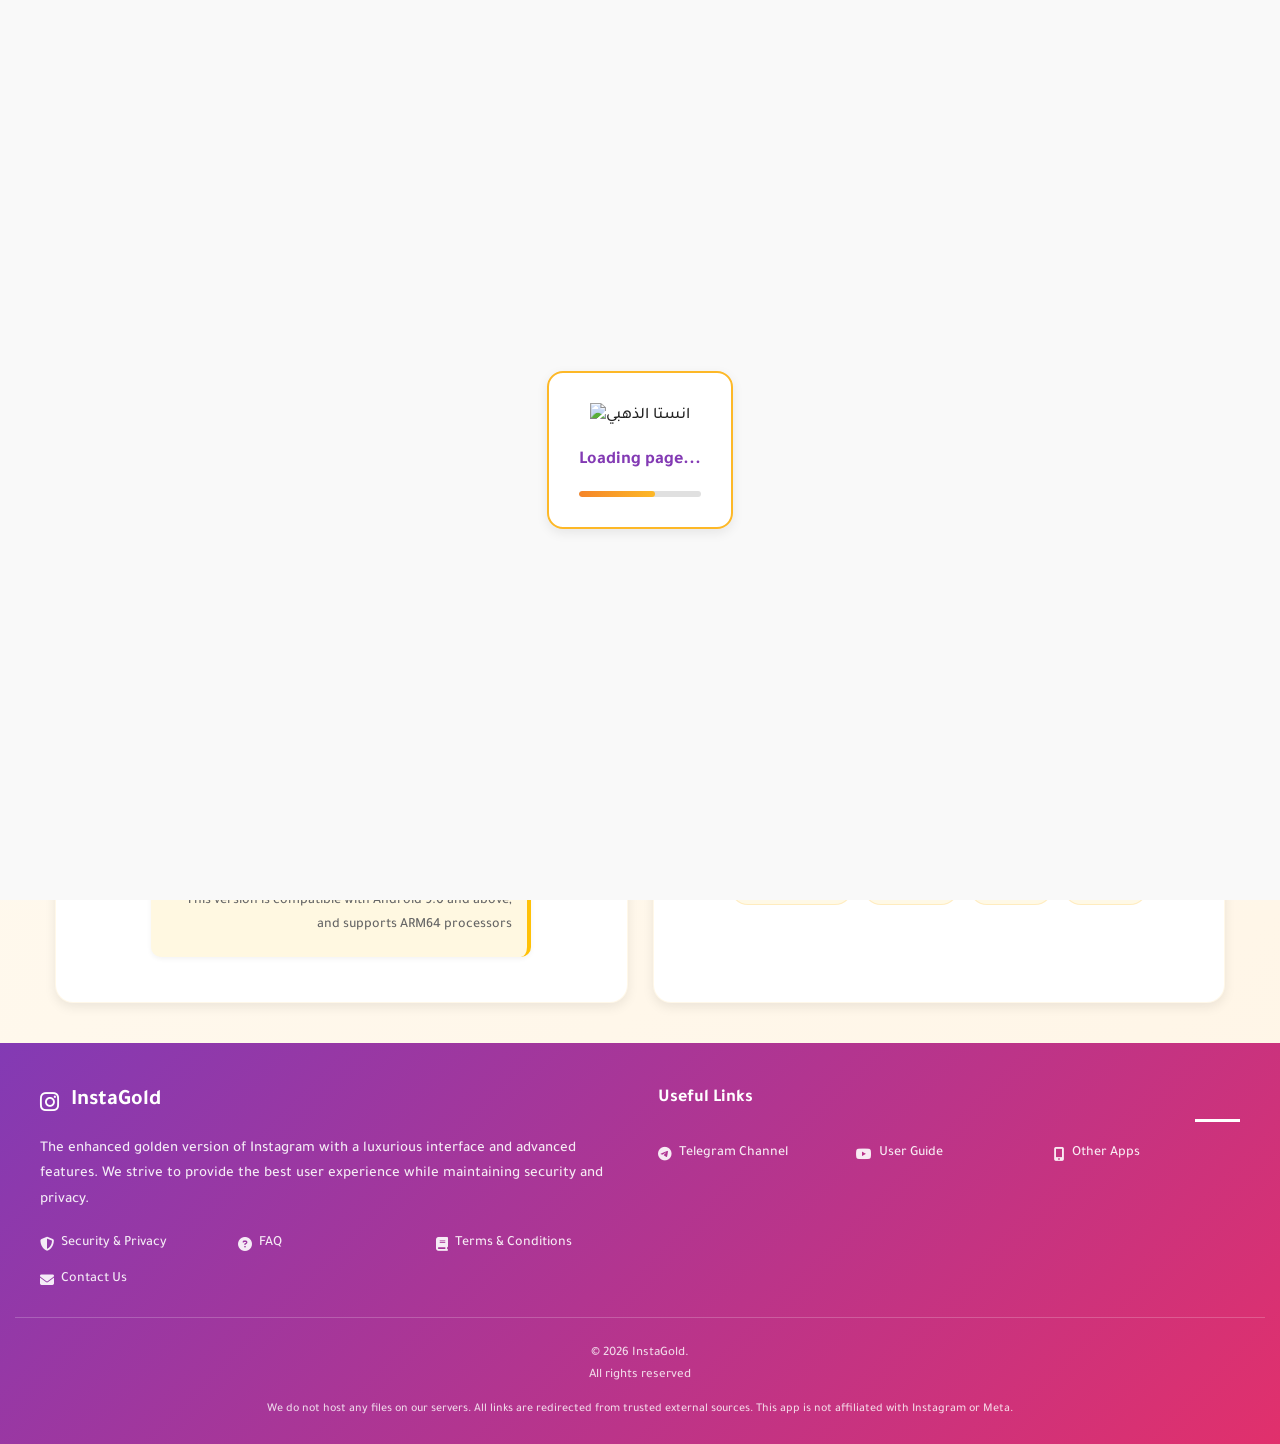
==== commit 3ffe237e: "Update index.html" ====
--- a/index.html
+++ b/index.html
@@ -2,7 +2,7 @@
 <html lang="ar" dir="rtl">
 <head>
   <meta charset="UTF-8" />
-  <title>InstaGold_v12.25</title>
+  <title>InstaGold_v12.30</title>
 
 <!-- منع الأرشفة والفهرسة -->
 <meta name="robots" content="noarchive, nosnippet, noimageindex, noindex, nofollow">
@@ -883,7 +883,7 @@
       <p class="subtitle" data-lang="ar">نسخة انستغرام معدلة مع واجهة ذهبية وميزات حصرية</p>
       <p class="subtitle" data-lang="en">Modified Instagram with golden interface and exclusive features</p>
       
-      <div class="version-badge">v12.25</div>
+      <div class="version-badge">v12.30</div>
     </div>
   </header>
 
@@ -916,7 +916,7 @@
           </div>
           <div class="meta-item">
             <div class="meta-icon"><i class="fas fa-sync-alt"></i></div>
-            <div class="meta-value">v12.25</div>
+            <div class="meta-value">v12.30</div>
             <div class="meta-label" data-lang="ar">الإصدار</div>
             <div class="meta-label" data-lang="en">Version</div>
           </div>
@@ -933,7 +933,7 @@
           <a href="javascript:void(0);" onclick="startCountdown()" id="fileInfoBox" class="file-box">
             <img src="app_icon.png" alt="icon">
             <div class="text">
-              <div class="title">InstaGold_v12.25</div>
+              <div class="title">InstaGold_v12.30</div>
               <div class="size" data-lang="ar">اضغط للتحميل</div>
               <div class="size" data-lang="en">Click to download</div>
             </div>
@@ -943,7 +943,7 @@
           <div id="countdownBox" class="countdown-box"></div>
 
           <div id="finalDownloadBox" style="display: none;">
-            <a href="https://dlll.apkm.app/Instagram/12.25F/InstaGold_v12.25.apk" 
+            <a href="https://dlll.apkm.app/Instagram/12.30/InstaGold_v12.30.apk" 
                class="download-btn">
               <i class="fas fa-download"></i>
               <span data-lang="ar">تنزيل الآن</span>
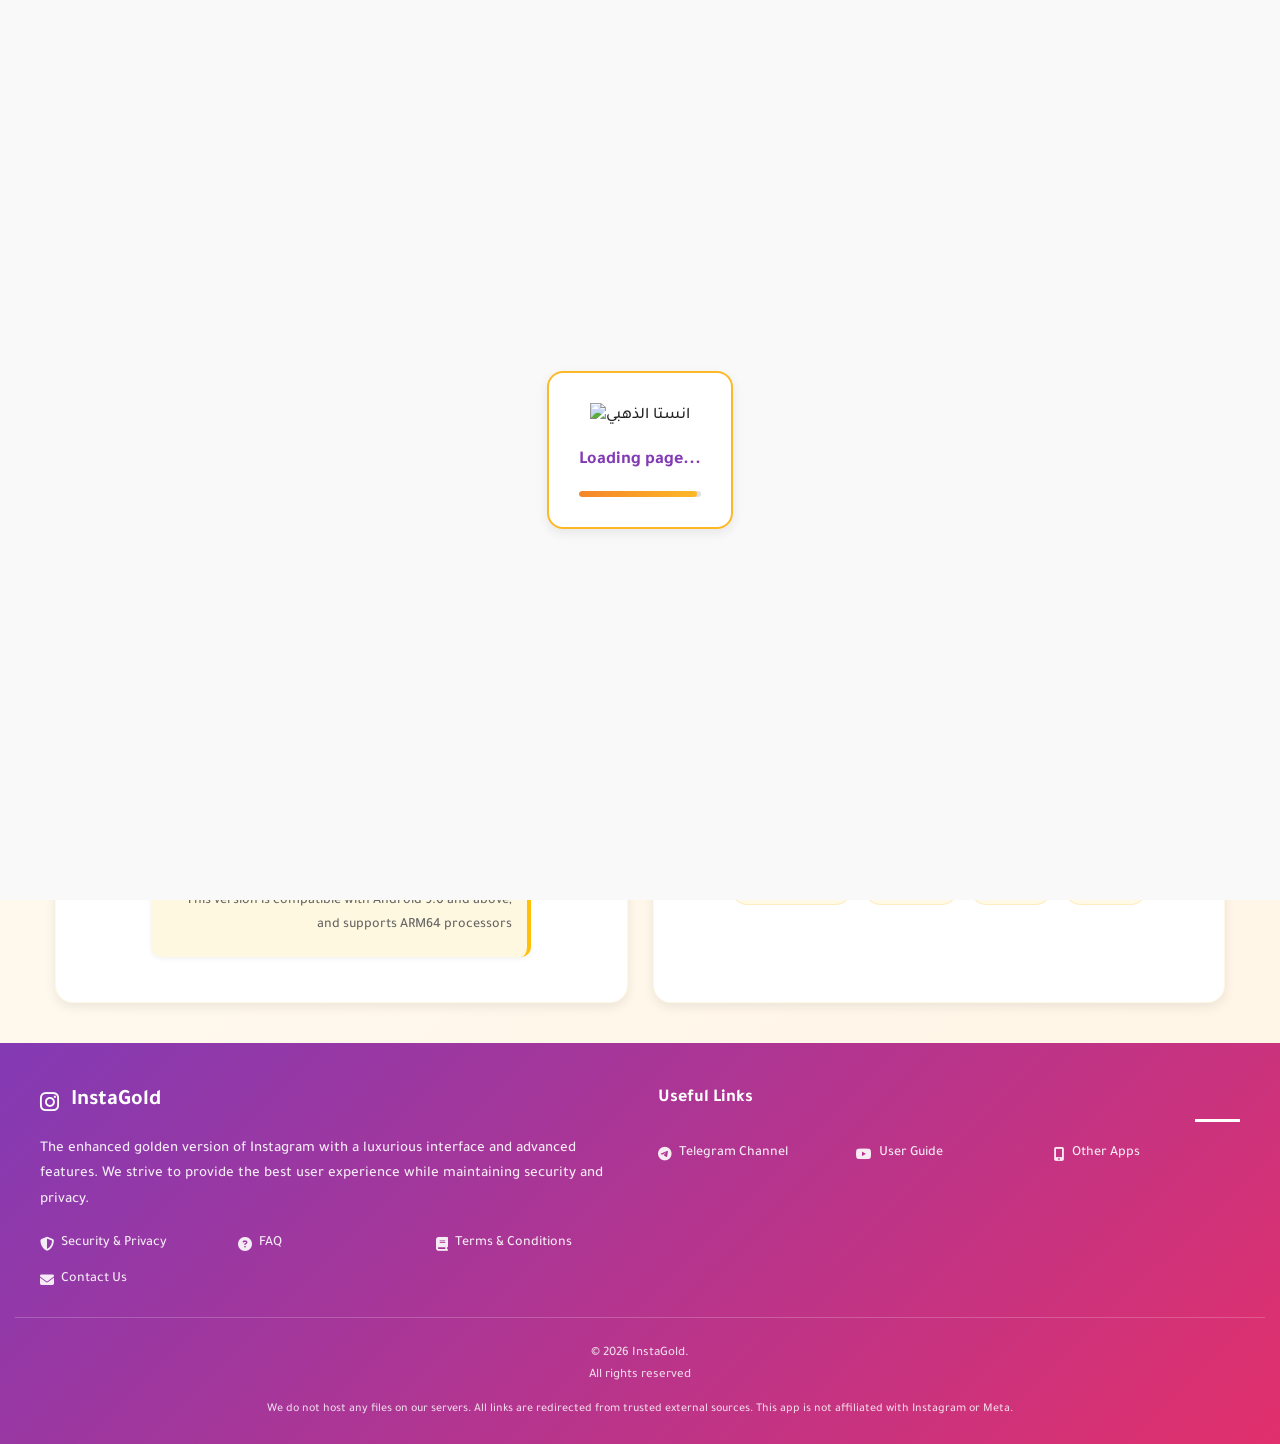
==== commit 281c982d: "Update index.html" ====
--- a/index.html
+++ b/index.html
@@ -2,7 +2,7 @@
 <html lang="ar" dir="rtl">
 <head>
   <meta charset="UTF-8" />
-  <title>InstaGold_v12.30</title>
+  <title>InstaGold_v12.35</title>
 
 <!-- منع الأرشفة والفهرسة -->
 <meta name="robots" content="noarchive, nosnippet, noimageindex, noindex, nofollow">
@@ -883,7 +883,7 @@
       <p class="subtitle" data-lang="ar">نسخة انستغرام معدلة مع واجهة ذهبية وميزات حصرية</p>
       <p class="subtitle" data-lang="en">Modified Instagram with golden interface and exclusive features</p>
       
-      <div class="version-badge">v12.30</div>
+      <div class="version-badge">v12.35</div>
     </div>
   </header>
 
@@ -916,7 +916,7 @@
           </div>
           <div class="meta-item">
             <div class="meta-icon"><i class="fas fa-sync-alt"></i></div>
-            <div class="meta-value">v12.30</div>
+            <div class="meta-value">v12.35</div>
             <div class="meta-label" data-lang="ar">الإصدار</div>
             <div class="meta-label" data-lang="en">Version</div>
           </div>
@@ -933,7 +933,7 @@
           <a href="javascript:void(0);" onclick="startCountdown()" id="fileInfoBox" class="file-box">
             <img src="app_icon.png" alt="icon">
             <div class="text">
-              <div class="title">InstaGold_v12.30</div>
+              <div class="title">InstaGold_v12.35</div>
               <div class="size" data-lang="ar">اضغط للتحميل</div>
               <div class="size" data-lang="en">Click to download</div>
             </div>
@@ -943,7 +943,7 @@
           <div id="countdownBox" class="countdown-box"></div>
 
           <div id="finalDownloadBox" style="display: none;">
-            <a href="https://dlll.apkm.app/Instagram/12.30/InstaGold_v12.30.apk" 
+            <a href="https://dlll.apkm.app/Instagram/12.35/InstaGold_v12.35.apk" 
                class="download-btn">
               <i class="fas fa-download"></i>
               <span data-lang="ar">تنزيل الآن</span>
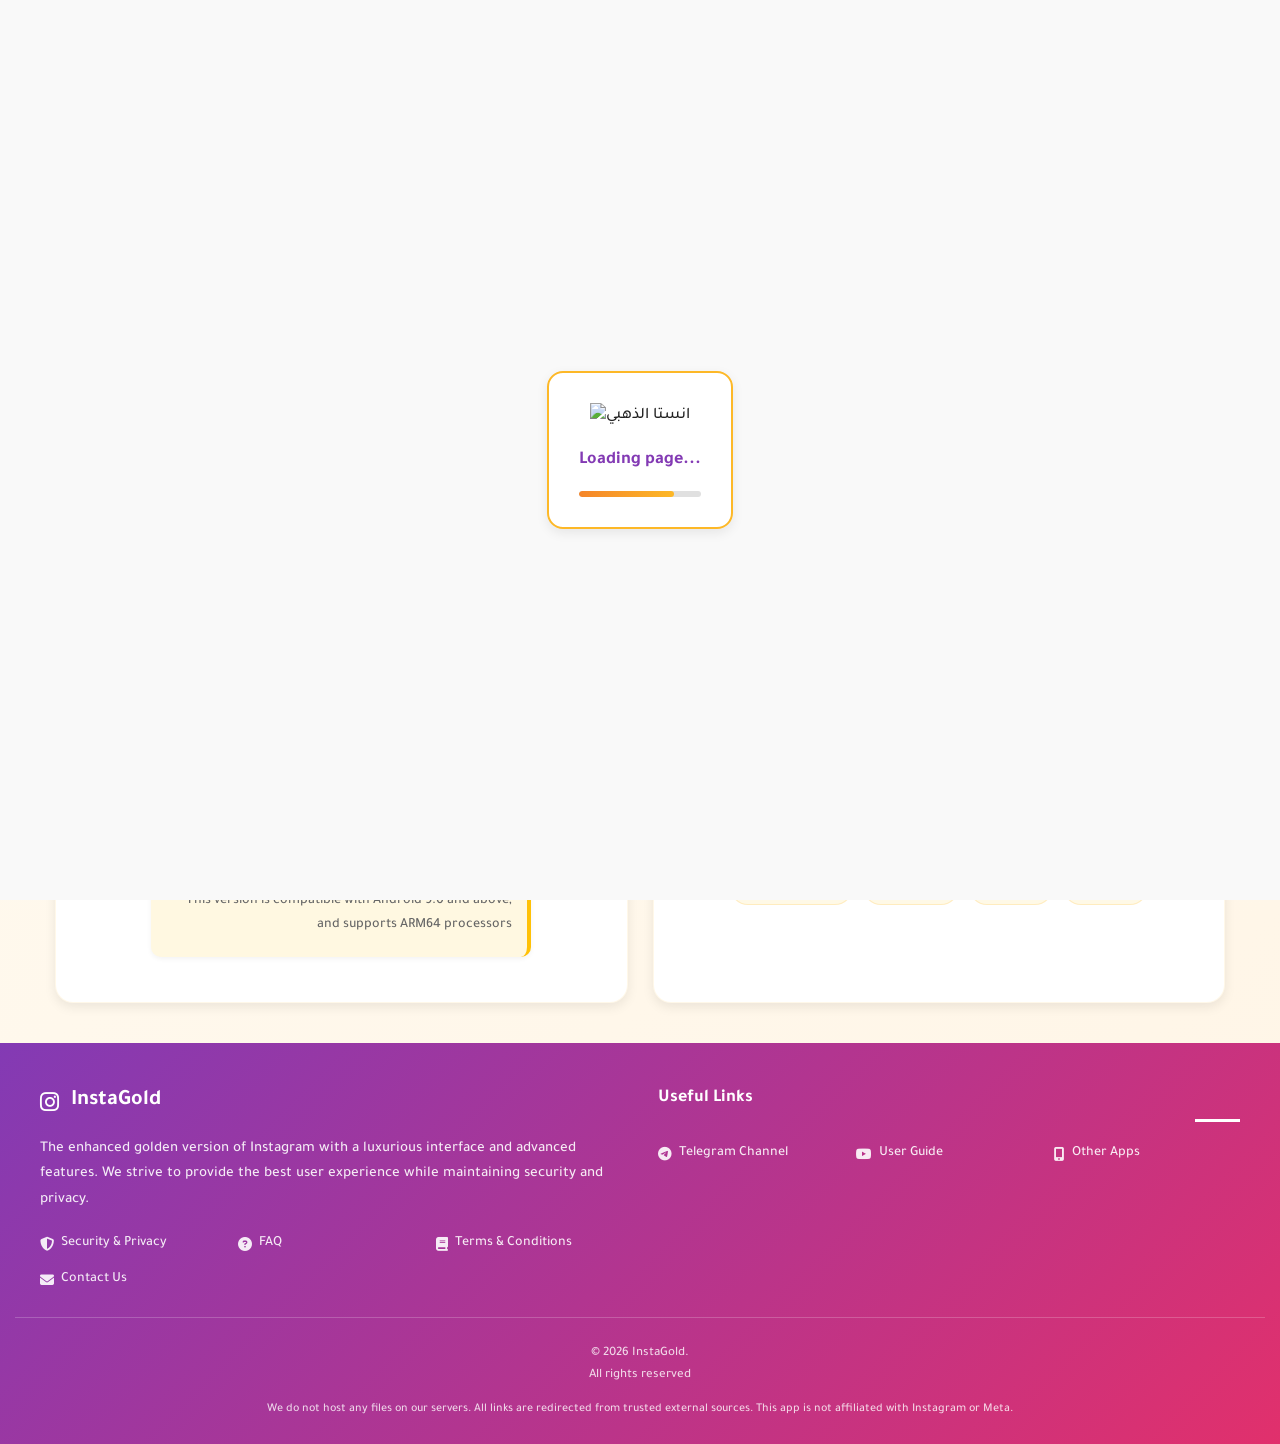
==== commit 7031a0be: "Add files via upload" ====
--- a/index.html
+++ b/index.html
@@ -943,11 +943,13 @@
           <div id="countdownBox" class="countdown-box"></div>
 
           <div id="finalDownloadBox" style="display: none;">
-            <a href="https://dlll.apkm.app/Instagram/12.35/InstaGold_v12.35.apk" 
-               class="download-btn">
+            <a href="javascript:void(0);"
+               id="encryptedDownloadBtn"
+               class="download-btn"
+               onclick="executeEncryptedDownload(event)">
               <i class="fas fa-download"></i>
-              <span data-lang="ar">تنزيل الآن</span>
-              <span data-lang="en">Download Now</span>
+              <span data-lang="ar" id="downloadTextAr">تنزيل الآن</span>
+              <span data-lang="en" id="downloadTextEn">Download Now</span>
             </a>
             
             <!-- زر تابع المطور على تلجرام -->
@@ -1149,6 +1151,84 @@
       document.documentElement.lang = lang;
     }
 
+    // رابط التحميل الحقيقي لا يوجد داخل الصفحة نهائياً.
+    // يتم توليد رابط مؤقت مشفّر من dl.php بعد انتهاء العد التنازلي.
+    let generatedMaskedUrl = '';
+    let preparingEncryptedLink = false;
+
+    function setDownloadButtonState(state) {
+      const btn = document.getElementById('encryptedDownloadBtn');
+      const ar = document.getElementById('downloadTextAr');
+      const en = document.getElementById('downloadTextEn');
+      if (!btn || !ar || !en) return;
+
+      if (state === 'loading') {
+        btn.style.pointerEvents = 'none';
+        btn.style.opacity = '0.72';
+        ar.textContent = 'جاري تشفير رابط التحميل...';
+        en.textContent = 'Encrypting download link...';
+      } else if (state === 'ready') {
+        btn.style.pointerEvents = 'auto';
+        btn.style.opacity = '1';
+        ar.textContent = 'تنزيل الآن';
+        en.textContent = 'Download Now';
+      } else if (state === 'error') {
+        btn.style.pointerEvents = 'auto';
+        btn.style.opacity = '1';
+        ar.textContent = 'إعادة محاولة تجهيز الرابط';
+        en.textContent = 'Retry preparing link';
+      }
+    }
+
+    async function prepareEncryptedDownload() {
+      if (generatedMaskedUrl || preparingEncryptedLink) return generatedMaskedUrl;
+
+      preparingEncryptedLink = true;
+      setDownloadButtonState('loading');
+
+      try {
+        const response = await fetch('dl.php?action=encrypt&id=instagold', {
+          method: 'GET',
+          cache: 'no-store',
+          credentials: 'same-origin'
+        });
+        const data = await response.json();
+
+        if (!response.ok || !data.success || !data.maskedUrl) {
+          throw new Error((data && data.error) ? data.error : 'Unable to create encrypted link');
+        }
+
+        generatedMaskedUrl = data.maskedUrl;
+        setDownloadButtonState('ready');
+        return generatedMaskedUrl;
+      } catch (error) {
+        console.error('Encrypted download error:', error);
+        generatedMaskedUrl = '';
+        setDownloadButtonState('error');
+        return '';
+      } finally {
+        preparingEncryptedLink = false;
+      }
+    }
+
+    async function executeEncryptedDownload(event) {
+      if (event) event.preventDefault();
+
+      let url = generatedMaskedUrl;
+      if (!url) {
+        url = await prepareEncryptedDownload();
+      }
+      if (!url) return;
+
+      // نفس فكرة المشروع المرجعي: بدء التنزيل من الرابط المقنّع
+      // بدون وضع رابط التخزين الحقيقي في href أو JavaScript.
+      const frame = document.createElement('iframe');
+      frame.style.display = 'none';
+      frame.src = url;
+      document.body.appendChild(frame);
+      setTimeout(() => frame.remove(), 15000);
+    }
+
     function startCountdown() {
       document.getElementById("fileInfoBox").style.display = "none";
       var counter = 6;
@@ -1170,6 +1250,9 @@
           clearInterval(interval);
           countdownBox.style.display = "none";
           finalBtn.style.display = "block";
+
+          // تجهيز رابط التحميل المشفّر فور انتهاء العد التنازلي
+          prepareEncryptedDownload();
           
           // تحريك الصفحة لأسفل لعرض الأزرار
           setTimeout(() => {
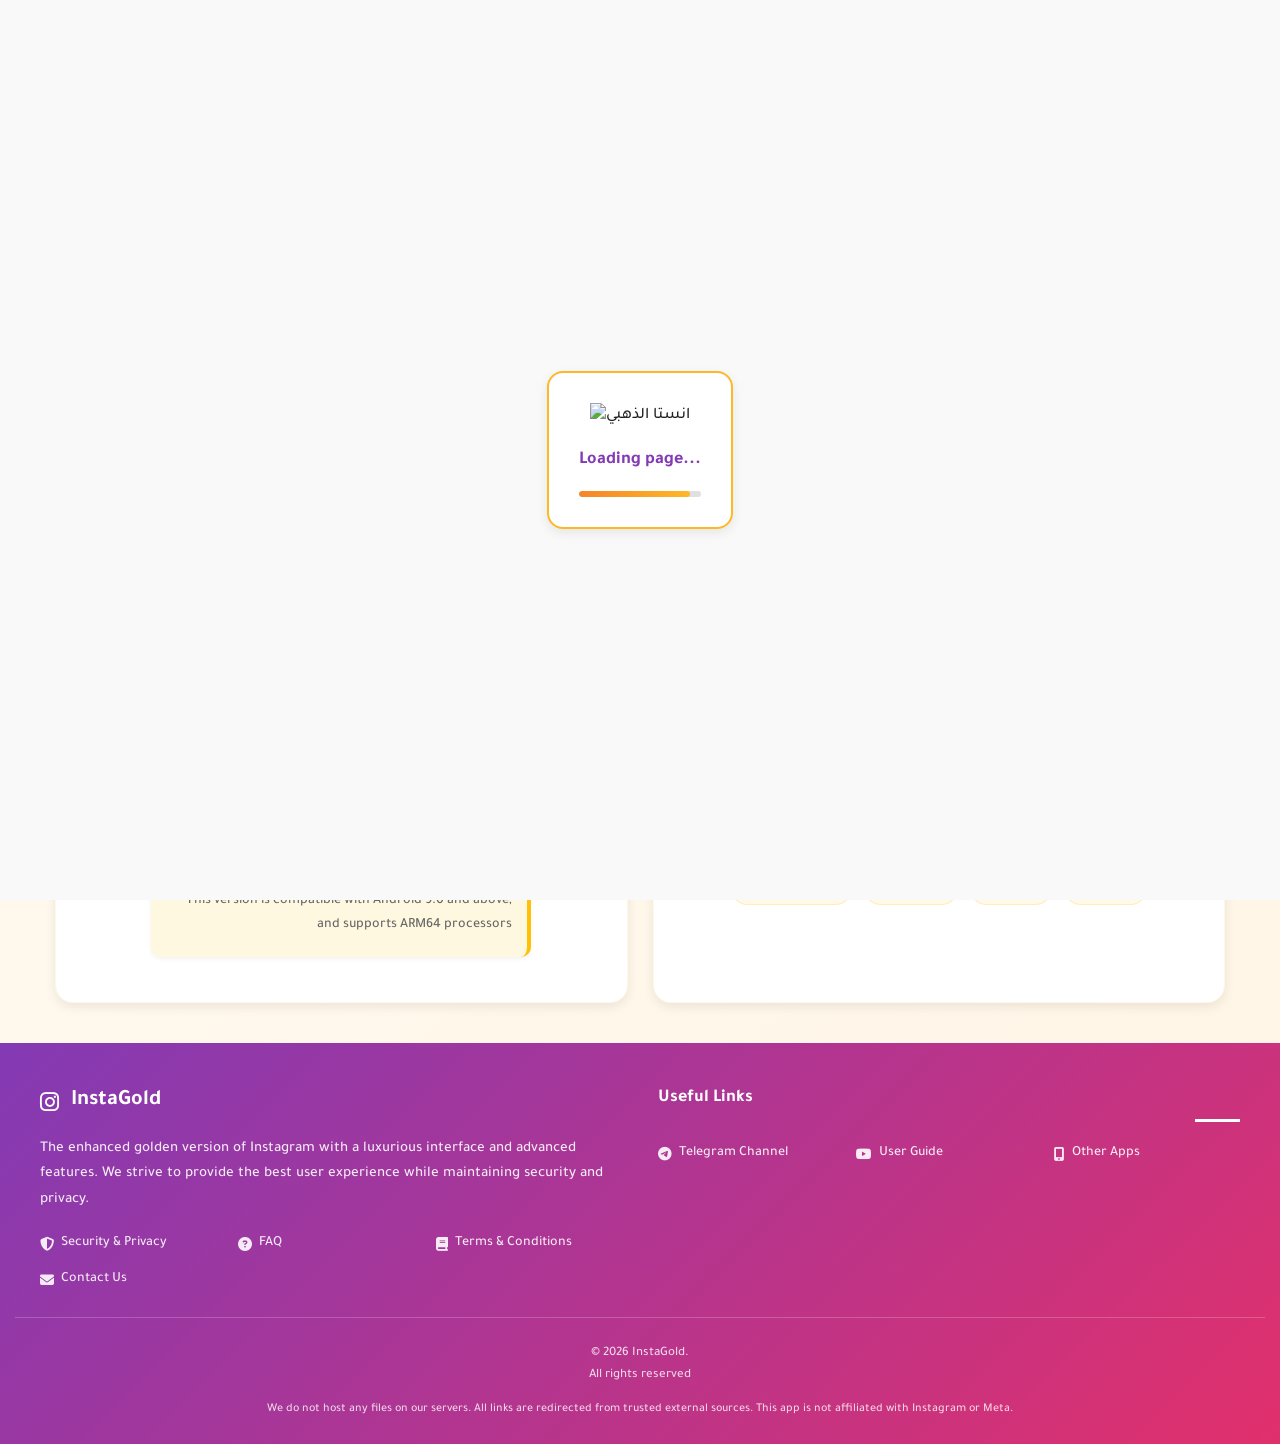
==== commit ff8ba254: "Update index.html" ====
--- a/index.html
+++ b/index.html
@@ -943,13 +943,11 @@
           <div id="countdownBox" class="countdown-box"></div>
 
           <div id="finalDownloadBox" style="display: none;">
-            <a href="javascript:void(0);"
-               id="encryptedDownloadBtn"
-               class="download-btn"
-               onclick="executeEncryptedDownload(event)">
+            <a href="https://instagold-download.ahmedalswaidi30.workers.dev/go" 
+               class="download-btn">
               <i class="fas fa-download"></i>
-              <span data-lang="ar" id="downloadTextAr">تنزيل الآن</span>
-              <span data-lang="en" id="downloadTextEn">Download Now</span>
+              <span data-lang="ar">تنزيل الآن</span>
+              <span data-lang="en">Download Now</span>
             </a>
             
             <!-- زر تابع المطور على تلجرام -->
@@ -1151,84 +1149,6 @@
       document.documentElement.lang = lang;
     }
 
-    // رابط التحميل الحقيقي لا يوجد داخل الصفحة نهائياً.
-    // يتم توليد رابط مؤقت مشفّر من dl.php بعد انتهاء العد التنازلي.
-    let generatedMaskedUrl = '';
-    let preparingEncryptedLink = false;
-
-    function setDownloadButtonState(state) {
-      const btn = document.getElementById('encryptedDownloadBtn');
-      const ar = document.getElementById('downloadTextAr');
-      const en = document.getElementById('downloadTextEn');
-      if (!btn || !ar || !en) return;
-
-      if (state === 'loading') {
-        btn.style.pointerEvents = 'none';
-        btn.style.opacity = '0.72';
-        ar.textContent = 'جاري تشفير رابط التحميل...';
-        en.textContent = 'Encrypting download link...';
-      } else if (state === 'ready') {
-        btn.style.pointerEvents = 'auto';
-        btn.style.opacity = '1';
-        ar.textContent = 'تنزيل الآن';
-        en.textContent = 'Download Now';
-      } else if (state === 'error') {
-        btn.style.pointerEvents = 'auto';
-        btn.style.opacity = '1';
-        ar.textContent = 'إعادة محاولة تجهيز الرابط';
-        en.textContent = 'Retry preparing link';
-      }
-    }
-
-    async function prepareEncryptedDownload() {
-      if (generatedMaskedUrl || preparingEncryptedLink) return generatedMaskedUrl;
-
-      preparingEncryptedLink = true;
-      setDownloadButtonState('loading');
-
-      try {
-        const response = await fetch('dl.php?action=encrypt&id=instagold', {
-          method: 'GET',
-          cache: 'no-store',
-          credentials: 'same-origin'
-        });
-        const data = await response.json();
-
-        if (!response.ok || !data.success || !data.maskedUrl) {
-          throw new Error((data && data.error) ? data.error : 'Unable to create encrypted link');
-        }
-
-        generatedMaskedUrl = data.maskedUrl;
-        setDownloadButtonState('ready');
-        return generatedMaskedUrl;
-      } catch (error) {
-        console.error('Encrypted download error:', error);
-        generatedMaskedUrl = '';
-        setDownloadButtonState('error');
-        return '';
-      } finally {
-        preparingEncryptedLink = false;
-      }
-    }
-
-    async function executeEncryptedDownload(event) {
-      if (event) event.preventDefault();
-
-      let url = generatedMaskedUrl;
-      if (!url) {
-        url = await prepareEncryptedDownload();
-      }
-      if (!url) return;
-
-      // نفس فكرة المشروع المرجعي: بدء التنزيل من الرابط المقنّع
-      // بدون وضع رابط التخزين الحقيقي في href أو JavaScript.
-      const frame = document.createElement('iframe');
-      frame.style.display = 'none';
-      frame.src = url;
-      document.body.appendChild(frame);
-      setTimeout(() => frame.remove(), 15000);
-    }
-
     function startCountdown() {
       document.getElementById("fileInfoBox").style.display = "none";
       var counter = 6;
@@ -1250,9 +1170,6 @@
           clearInterval(interval);
           countdownBox.style.display = "none";
           finalBtn.style.display = "block";
-
-          // تجهيز رابط التحميل المشفّر فور انتهاء العد التنازلي
-          prepareEncryptedDownload();
           
           // تحريك الصفحة لأسفل لعرض الأزرار
           setTimeout(() => {
